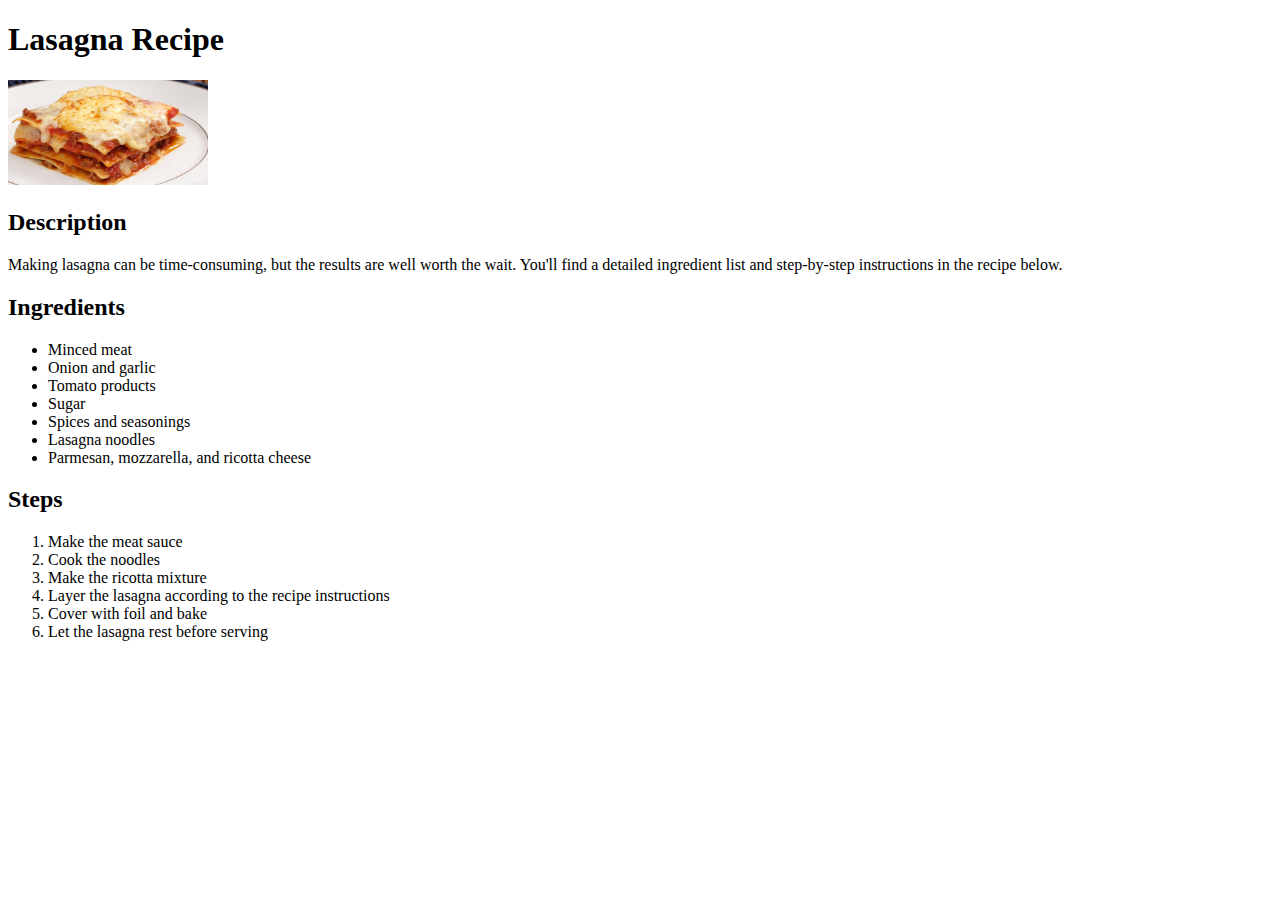
==== recipes/lasagna.html @ f6db8f5a "Add new recipes and adjust homepage to include" ====
<!DOCTYPE html>
<html lang="en">
<head>
    <meta charset="UTF-8">
    <meta name="viewport" content="width=device-width, initial-scale=1.0">
    <title>Lasagna</title>
</head>
<body>
    
    <h1>Lasagna Recipe</h1>
    <img width="200" src="/./img/lasagna.jpg" alt="Delicious lasagna covered with red sauce and cheese">
    <h2>Description</h2>
    <p>Making lasagna can be time-consuming, but the results are well worth the wait. You'll find a detailed ingredient list and step-by-step instructions in the recipe below.</p>
    <h2>Ingredients</h2>
    <ul>
        <li>Minced meat</li>
        <li>Onion and garlic</li>
        <li>Tomato products</li>
        <li>Sugar</li>
        <li>Spices and seasonings</li>
        <li>Lasagna noodles</li>
        <li>Parmesan, mozzarella, and ricotta cheese</li>
    </ul>

    <h2>Steps</h2>
    <ol>
        <li>Make the meat sauce</li>
        <li>Cook the noodles</li>
        <li>Make the ricotta mixture</li>
        <li>Layer the lasagna according to the recipe instructions</li>
        <li>Cover with foil and bake</li>
        <li>Let the lasagna rest before serving</li>
    </ol>

</body>
</html>
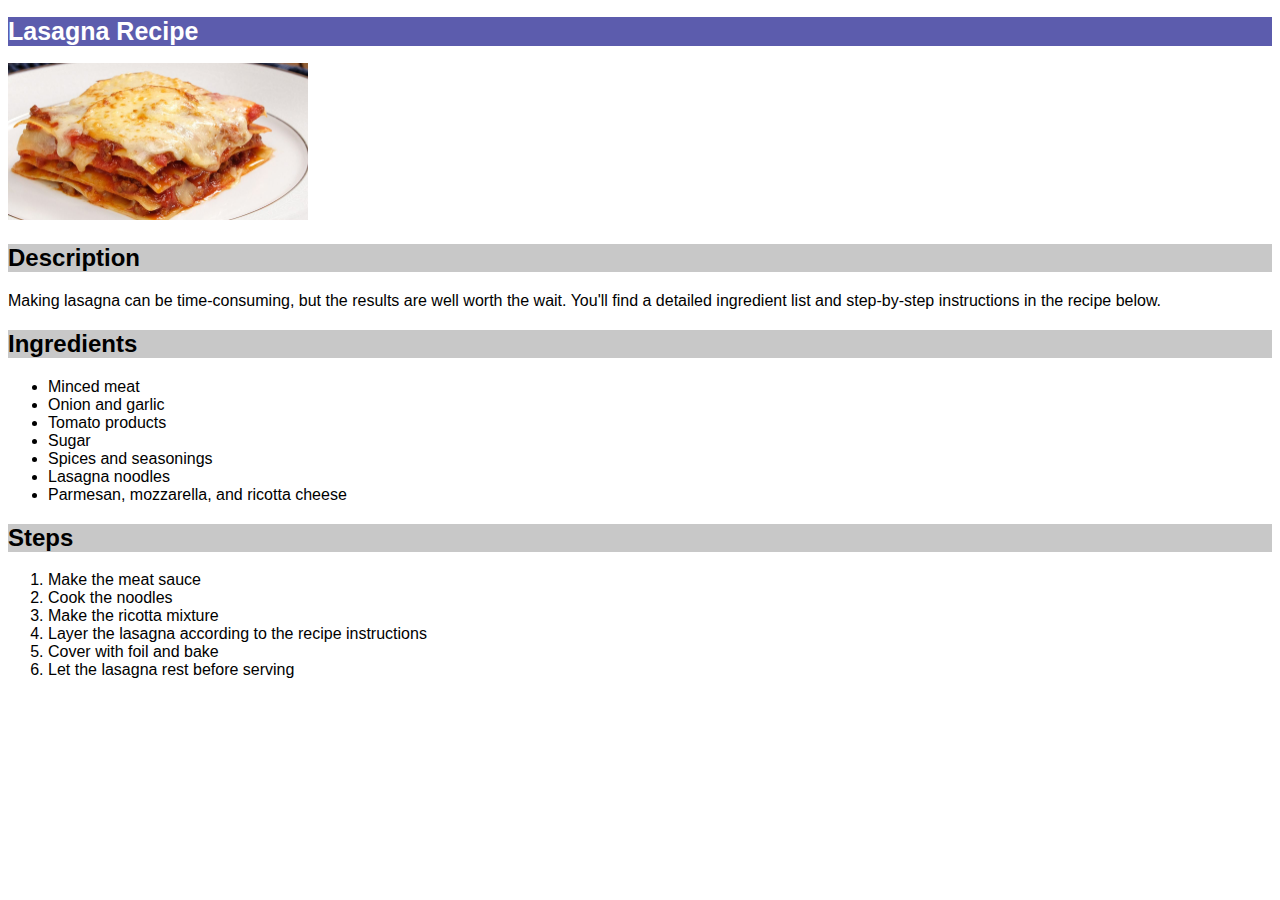
==== commit 049f5ee4: "Add CSS file and several styles as part of lesson" ====
--- a/recipes/lasagna.html
+++ b/recipes/lasagna.html
@@ -4,11 +4,12 @@
     <meta charset="UTF-8">
     <meta name="viewport" content="width=device-width, initial-scale=1.0">
     <title>Lasagna</title>
+    <link rel="stylesheet" href="../style.css">
 </head>
 <body>
     
-    <h1>Lasagna Recipe</h1>
-    <img width="200" src="/./img/lasagna.jpg" alt="Delicious lasagna covered with red sauce and cheese">
+    <h1 class="recipe-header">Lasagna Recipe</h1>
+    <img class="image" src="../img/lasagna.jpg" alt="Delicious lasagna covered with red sauce and cheese">
     <h2>Description</h2>
     <p>Making lasagna can be time-consuming, but the results are well worth the wait. You'll find a detailed ingredient list and step-by-step instructions in the recipe below.</p>
     <h2>Ingredients</h2>
--- a/style.css
+++ b/style.css
@@ -0,0 +1,23 @@
+* {
+    font-family: "Helvetica", "Georgia", sans-serif;
+}
+
+h1 {
+    font-size: 36px;
+    background-color: rgb(92, 92, 173);
+    color: white;
+}
+
+h1.recipe-header {
+    font-size: 25px;
+}
+
+.image {
+    height: auto;
+    width: 300px;
+}
+
+h2 {
+    background-color: rgb(200, 200, 200);
+}
+
